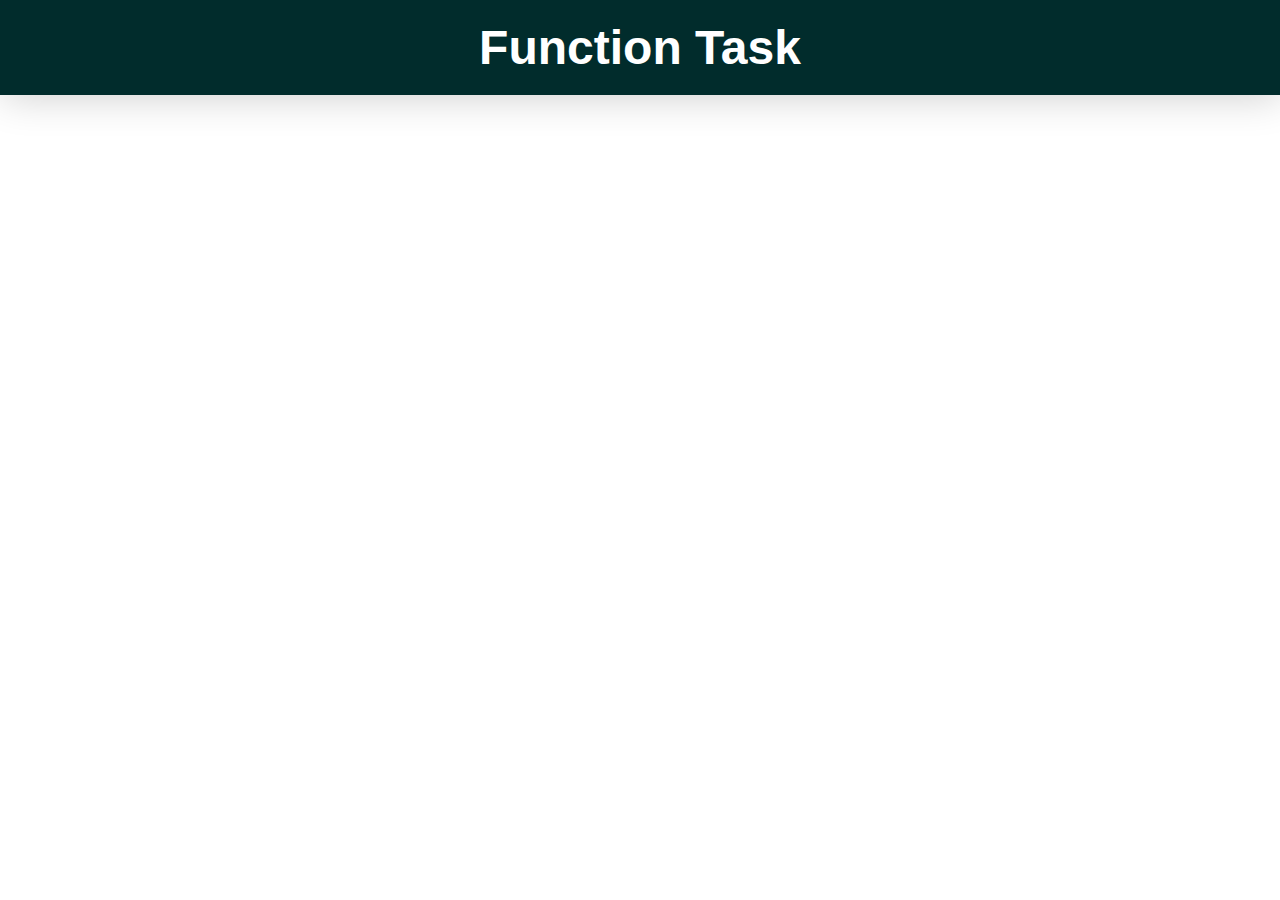
==== Task_1/index.html @ 4a8e81cb "Function Tasks" ====
<!DOCTYPE html>
<html lang="en">
<head>
    <meta charset="UTF-8">
    <meta http-equiv="X-UA-Compatible" content="IE=edge">
    <meta name="viewport" content="width=device-width, initial-scale=1.0">
    <link rel="stylesheet" href="style.css">
    <title>Function Tasks</title>
</head>
<body>
    <!-- These are solutions of function task in the console -->
    <h1>Function Task</h1>

    <script src="script.js"></script>
</body>
</html>
---- Task_1/style.css ----
* {
    margin: 0px;
}
body {
    font-family: -apple-system, BlinkMacSystemFont, 'Segoe UI', Roboto, Oxygen, Ubuntu, Cantarell, 'Open Sans', 'Helvetica Neue', sans-serif;
    margin: 0px;
    box-sizing: border-box;
    padding: 0px;
}
h1 {
    font-size: 48px;
    text-align: center;
    background-color: rgb(1, 44, 44);
    box-shadow: 2px 2px 40px rgba(0, 0, 0, 0.192);
    color: white;
    padding: 20px;
}
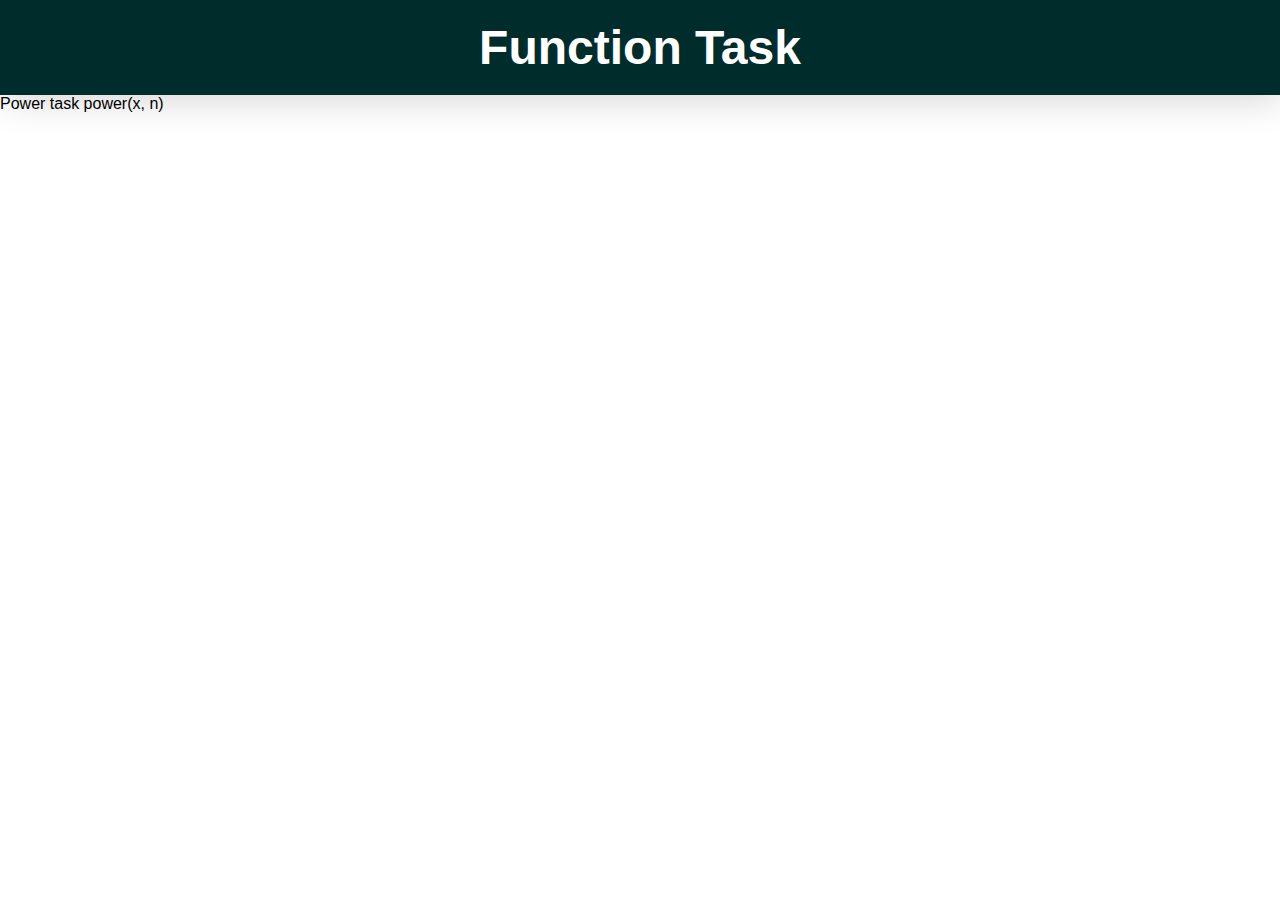
==== commit 4cc16f75: "Second task has been edited" ====
--- a/Task_1/index.html
+++ b/Task_1/index.html
@@ -10,6 +10,7 @@
 <body>
     <!-- These are solutions of function task in the console -->
     <h1>Function Task</h1>
+    <p>Power task power(x, n)</p>
 
     <script src="script.js"></script>
 </body>
